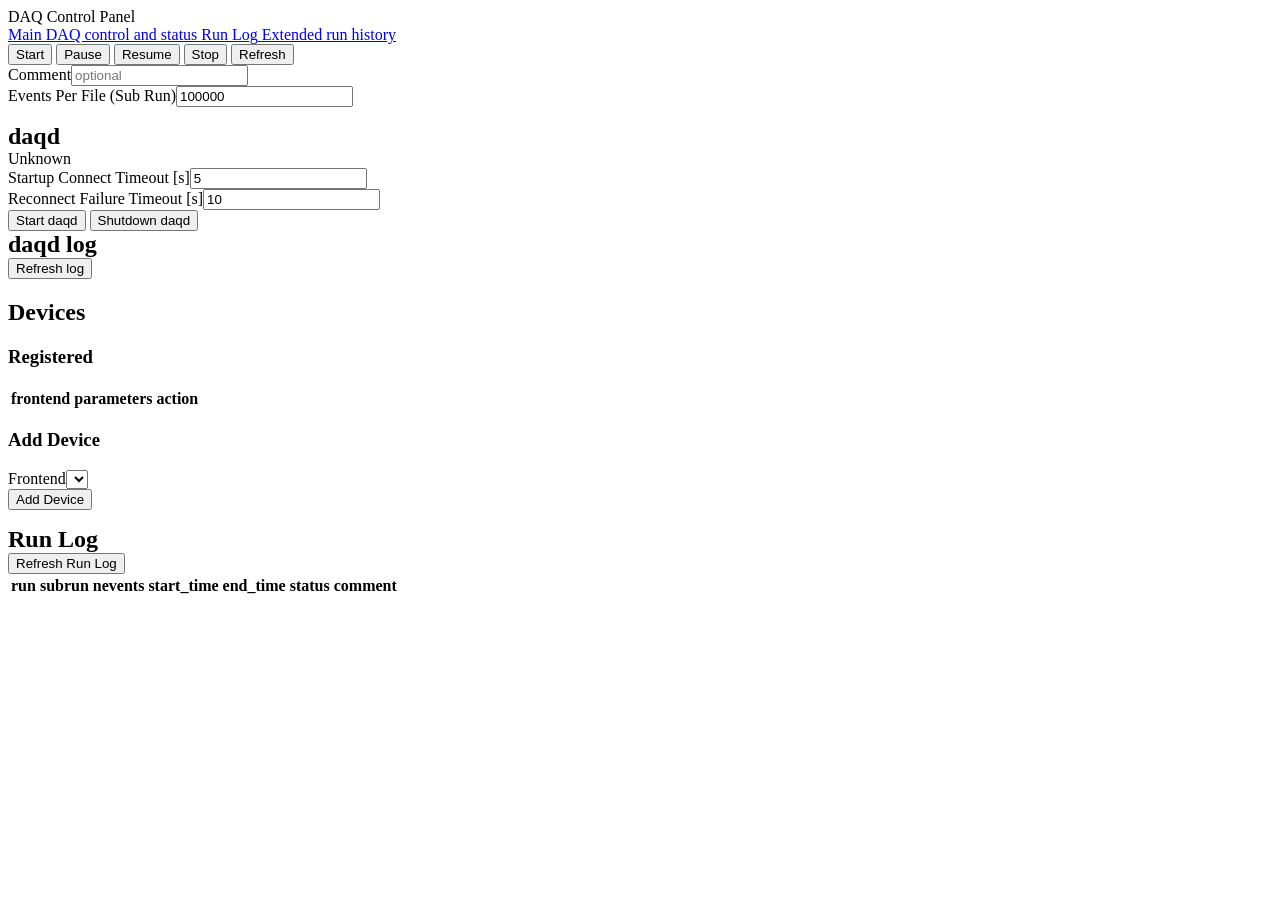
==== web/index.html @ 5a328d7d "Update Web UI panels" ====
<!doctype html>
<html lang="en">
<head>
  <meta charset="utf-8" />
  <meta name="viewport" content="width=device-width, initial-scale=1" />
  <title>DAQ Control</title>
  <link rel="stylesheet" href="/styles.css" />
  <link rel="stylesheet" href="/status_panel.css" />
</head>
<body>
  <div class="app-layout">
    <aside class="sidebar">
      <div class="sidebar-title" id="page_title">DAQ Control Panel</div>
      <nav class="sidebar-nav">
        <a class="menu-btn active" id="menu_main" href="/">
          <span class="menu-main">Main</span>
          <span class="menu-sub">DAQ control and status</span>
        </a>
        <a class="menu-btn" id="menu_runlog" href="/run-log">
          <span class="menu-main">Run Log</span>
          <span class="menu-sub">Extended run history</span>
        </a>
      </nav>
    </aside>
    <main class="content">
      <div id="global_status_mount"></div>

      <section id="section_main">
        <section class="panel">
          <div class="actions">
            <button class="primary" id="btn_start">Start</button>
            <button class="warn" id="btn_pause">Pause</button>
            <button class="primary" id="btn_resume">Resume</button>
            <button class="danger" id="btn_stop">Stop</button>
            <button id="btn_refresh_status">Refresh</button>
          </div> 
          <div class="row"><label for="comment">Comment</label><input id="comment" placeholder="optional" /></div>     
          <div class="row"><label for="events_per_file">Events Per File (Sub Run)</label><input id="events_per_file" type="number" min="1" value="100000" /></div>
        </section>

        <section class="panel" style="margin-top:16px;">
          <div class="toolbar">
            <h2 style="margin:0;">daqd</h2>
            <div class="lamp-wrap">
              <span id="health_lamp" class="lamp"></span>
              <span id="health_text">Unknown</span>
            </div>
          </div>
          <div id="status_error" class="status-error"></div>
          <div class="row"><label for="startup_connect_timeout_sec">Startup Connect Timeout [s]</label><input id="startup_connect_timeout_sec" type="number" min="1" value="5" /></div>
          <div class="row"><label for="reconnect_failure_timeout_sec">Reconnect Failure Timeout [s]</label><input id="reconnect_failure_timeout_sec" type="number" min="1" value="10" /></div>
          <div class="actions">
            <button class="primary" id="btn_start_daqd">Start daqd</button>
            <button class="danger" id="btn_shutdown">Shutdown daqd</button>
          </div>      
          <div class="daqd-log-wrap">
            <div class="toolbar">
              <h2 style="margin:0;">daqd log</h2>
              <div>
                <button id="btn_refresh_daqd_log">Refresh log</button>
              </div>
            </div>
            <pre id="daqd_log_view" class="daqd-log-view"></pre>
          </div>
        </section>

        <section class="panel" style="margin-top:16px;">
          <h2>Devices</h2>
          <div class="device-split">
            <div class="device-pane">
              <h3>Registered</h3>
              <div style="overflow:auto; margin-top:8px;">
                <table>
                  <thead>
                    <tr><th>frontend</th><th>parameters</th><th>action</th></tr>
                  </thead>
                  <tbody id="devices_tbody"></tbody>
                </table>
              </div>
            </div>
            <div class="device-pane">
              <h3>Add Device</h3>
              <div class="row"><label for="frontend_select">Frontend</label><select id="frontend_select"></select></div>
              <div id="device_fields"></div>
              <div class="actions" style="margin-top:0;">
                <button id="btn_add_device">Add Device</button>
              </div>
            </div>
          </div>
        </section>
      </section>

      <section id="section_runlog" style="margin-top:16px;">
        <section class="panel">
          <div class="toolbar">
            <h2 style="margin:0;">Run Log</h2>
            <button id="btn_refresh_runlog">Refresh Run Log</button>
          </div>
          <div style="overflow:auto;">
            <table>
              <thead>
                <tr>
                  <th>run</th><th>subrun</th><th>nevents</th><th>start_time</th><th>end_time</th><th>status</th><th>comment</th>
                </tr>
              </thead>
              <tbody id="runlog_tbody"></tbody>
            </table>
          </div>
        </section>
      </section>
    </main>
  </div>
  <script src="/status_panel.js" defer></script>
  <script src="/app.js" defer></script>
</body>
</html>
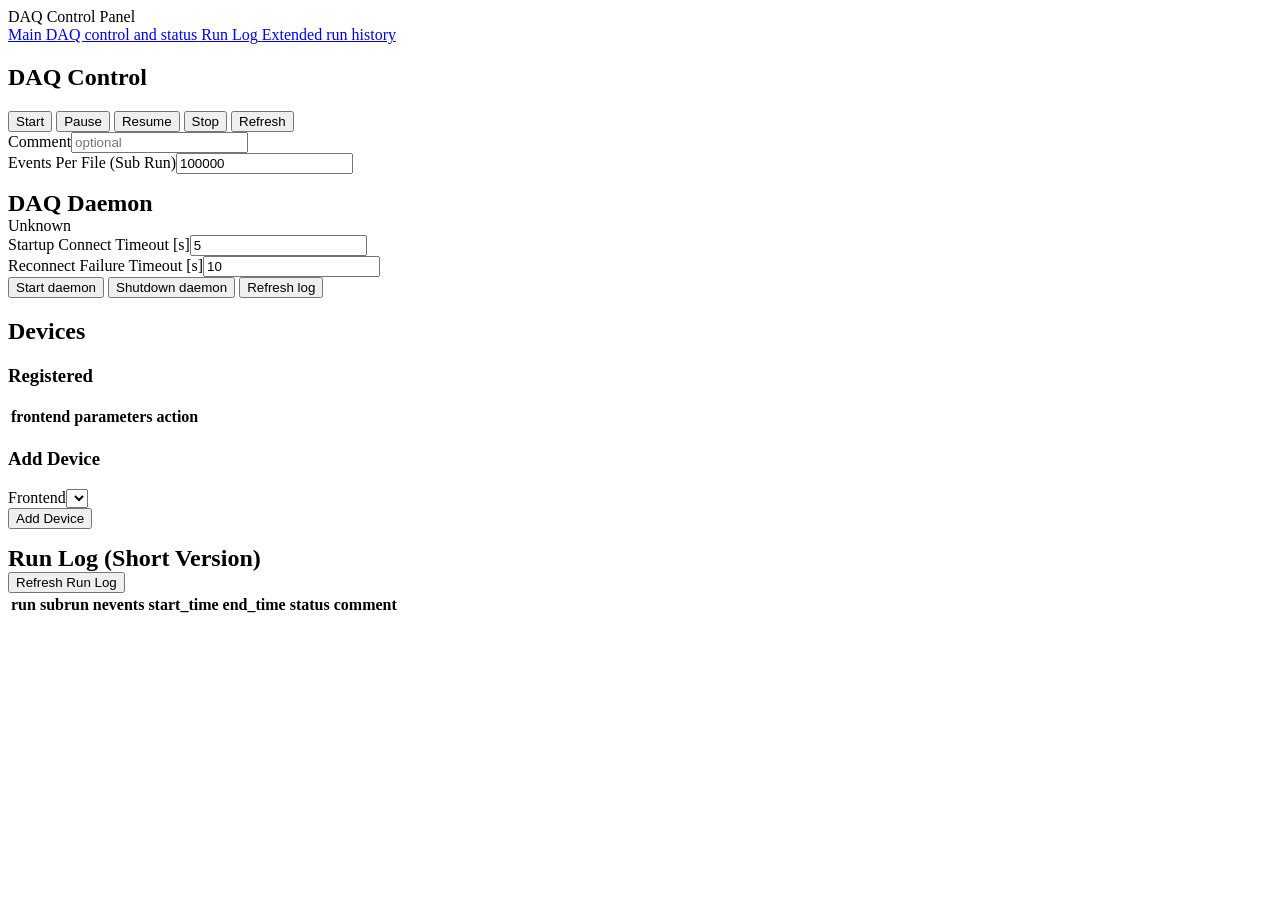
==== commit 280e5744: "Update the Run Log page and its functions." ====
--- a/web/index.html
+++ b/web/index.html
@@ -27,6 +27,7 @@
 
       <section id="section_main">
         <section class="panel">
+          <h2>DAQ Control</h2>
           <div class="actions">
             <button class="primary" id="btn_start">Start</button>
             <button class="warn" id="btn_pause">Pause</button>
@@ -40,7 +41,7 @@
 
         <section class="panel" style="margin-top:16px;">
           <div class="toolbar">
-            <h2 style="margin:0;">daqd</h2>
+            <h2 style="margin:0;">DAQ Daemon</h2>
             <div class="lamp-wrap">
               <span id="health_lamp" class="lamp"></span>
               <span id="health_text">Unknown</span>
@@ -50,18 +51,11 @@
           <div class="row"><label for="startup_connect_timeout_sec">Startup Connect Timeout [s]</label><input id="startup_connect_timeout_sec" type="number" min="1" value="5" /></div>
           <div class="row"><label for="reconnect_failure_timeout_sec">Reconnect Failure Timeout [s]</label><input id="reconnect_failure_timeout_sec" type="number" min="1" value="10" /></div>
           <div class="actions">
-            <button class="primary" id="btn_start_daqd">Start daqd</button>
-            <button class="danger" id="btn_shutdown">Shutdown daqd</button>
+            <button class="primary" id="btn_start_daqd">Start daemon</button>
+            <button class="danger" id="btn_shutdown">Shutdown daemon</button>
+            <button id="btn_refresh_daqd_log">Refresh log</button>
           </div>      
-          <div class="daqd-log-wrap">
-            <div class="toolbar">
-              <h2 style="margin:0;">daqd log</h2>
-              <div>
-                <button id="btn_refresh_daqd_log">Refresh log</button>
-              </div>
-            </div>
-            <pre id="daqd_log_view" class="daqd-log-view"></pre>
-          </div>
+          <pre id="daqd_log_view" class="daqd-log-view"></pre>
         </section>
 
         <section class="panel" style="margin-top:16px;">
@@ -93,7 +87,7 @@
       <section id="section_runlog" style="margin-top:16px;">
         <section class="panel">
           <div class="toolbar">
-            <h2 style="margin:0;">Run Log</h2>
+            <h2 style="margin:0;">Run Log (Short Version)</h2>
             <button id="btn_refresh_runlog">Refresh Run Log</button>
           </div>
           <div style="overflow:auto;">
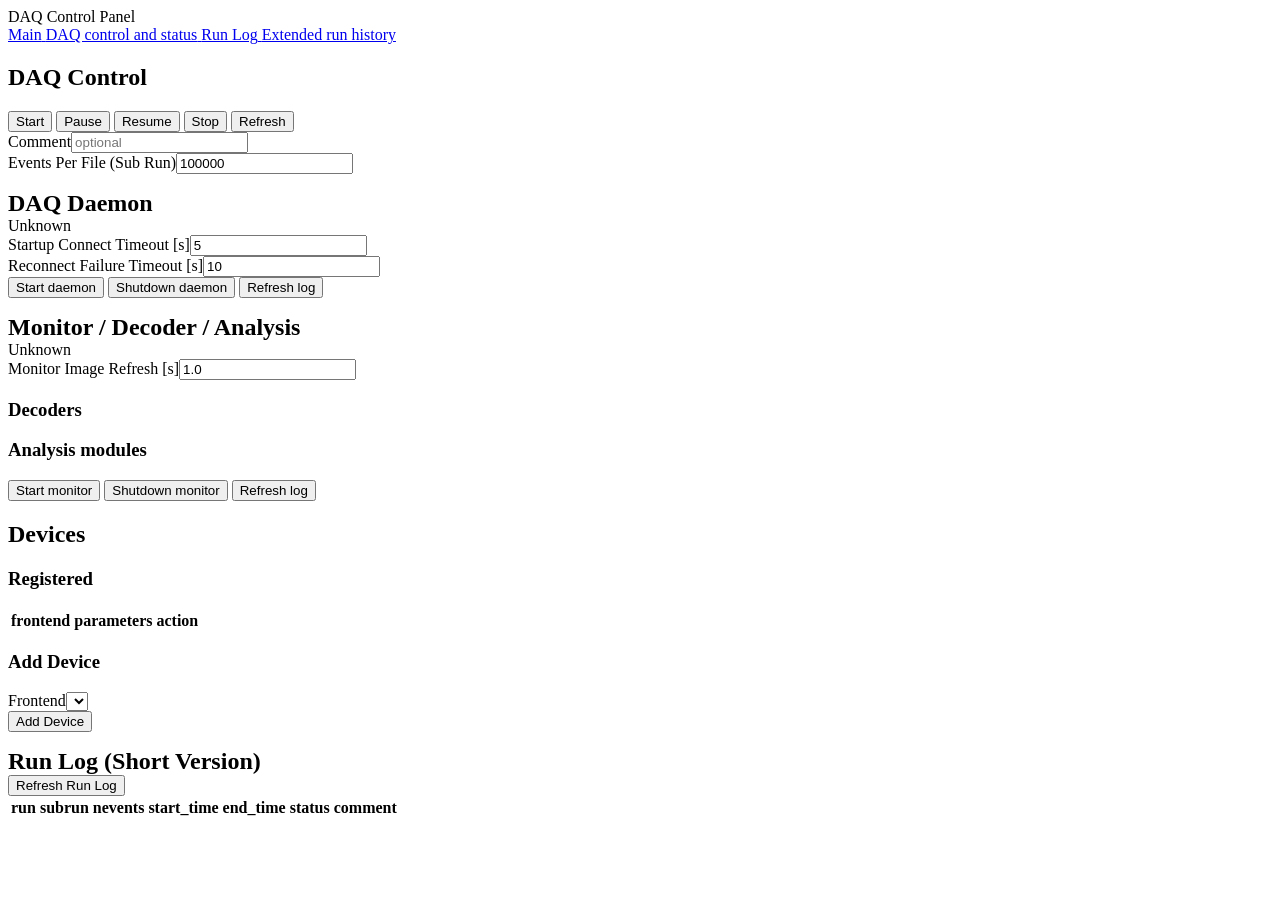
==== commit 0d112a17: "Add analysis panel and pages." ====
--- a/web/index.html
+++ b/web/index.html
@@ -59,6 +59,34 @@
         </section>
 
         <section class="panel" style="margin-top:16px;">
+          <div class="toolbar">
+            <h2 style="margin:0;">Monitor / Decoder / Analysis</h2>
+            <div class="lamp-wrap">
+              <span id="monitor_health_lamp" class="lamp"></span>
+              <span id="monitor_health_text">Unknown</span>
+            </div>
+          </div>
+          <div id="monitor_status_error" class="status-error"></div>
+          <div class="row"><label for="monitor_snapshot_interval_sec">Monitor Image Refresh [s]</label><input id="monitor_snapshot_interval_sec" type="number" min="0.1" step="0.1" value="1.0" /></div>
+          <div class="monitor-modules">
+            <div class="monitor-pane">
+              <h3>Decoders</h3>
+              <div id="monitor_decoders" class="check-list"></div>
+            </div>
+            <div class="monitor-pane">
+              <h3>Analysis modules</h3>
+              <div id="monitor_analyses" class="check-list"></div>
+            </div>
+          </div>
+          <div class="actions">
+            <button class="primary" id="btn_start_datamon">Start monitor</button>
+            <button class="danger" id="btn_shutdown_datamon">Shutdown monitor</button>
+            <button id="btn_refresh_datamon_log">Refresh log</button>
+          </div>
+          <pre id="datamon_log_view" class="daqd-log-view"></pre>
+        </section>
+
+        <section class="panel" style="margin-top:16px;">
           <h2>Devices</h2>
           <div class="device-split">
             <div class="device-pane">
@@ -105,6 +133,7 @@
     </main>
   </div>
   <script src="/status_panel.js" defer></script>
+  <script src="/sidebar.js" defer></script>
   <script src="/app.js" defer></script>
 </body>
 </html>
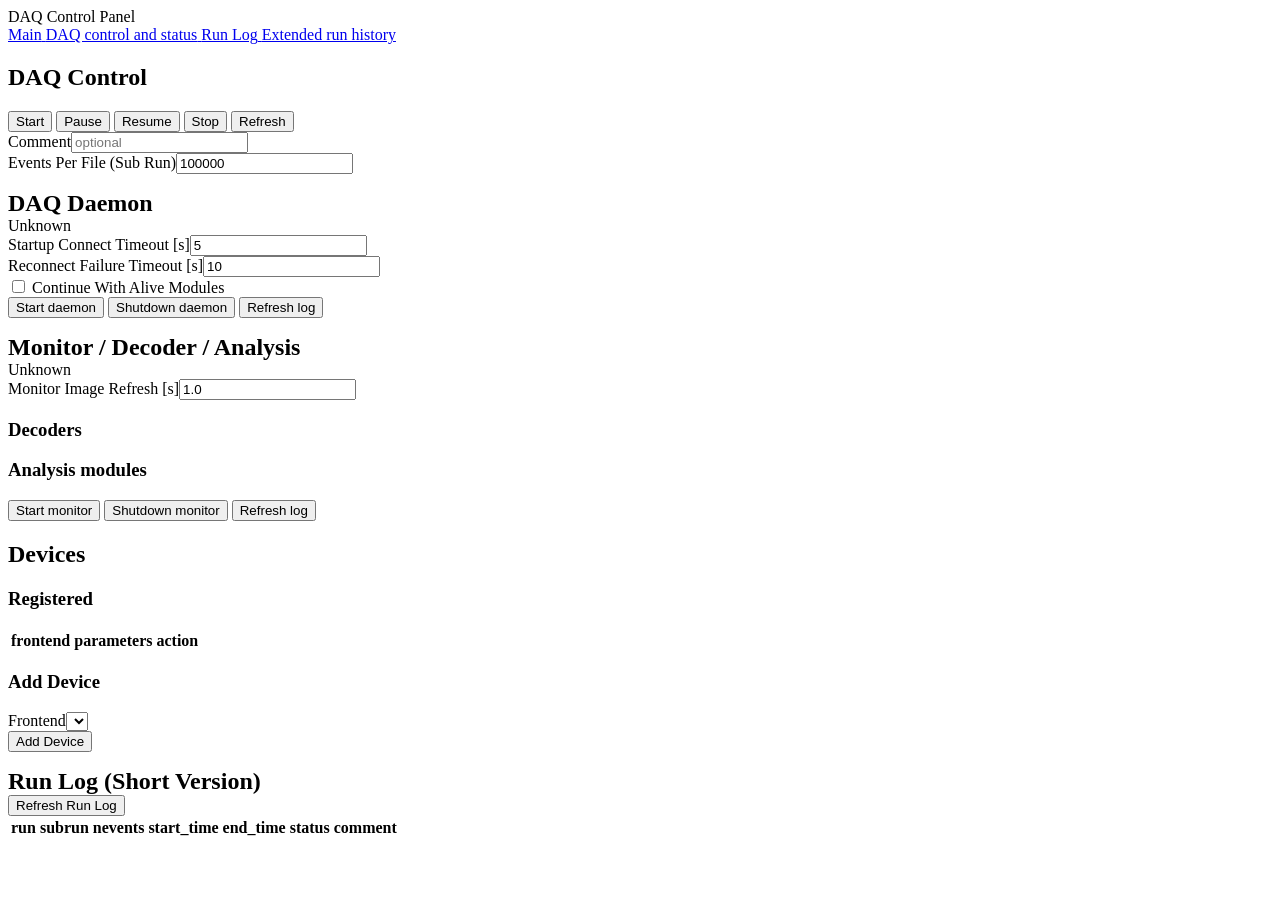
==== commit d733d90a: "Update runtime functions so that DAQ can continue with some modules disconnected if required by opti" ====
--- a/web/index.html
+++ b/web/index.html
@@ -50,6 +50,12 @@
           <div id="status_error" class="status-error"></div>
           <div class="row"><label for="startup_connect_timeout_sec">Startup Connect Timeout [s]</label><input id="startup_connect_timeout_sec" type="number" min="1" value="5" /></div>
           <div class="row"><label for="reconnect_failure_timeout_sec">Reconnect Failure Timeout [s]</label><input id="reconnect_failure_timeout_sec" type="number" min="1" value="10" /></div>
+          <div class="row row-checkbox-left">
+            <label class="checkbox-inline" for="allow_partial_run_on_runtime_disconnect">
+              <input id="allow_partial_run_on_runtime_disconnect" type="checkbox" />
+              <span>Continue With Alive Modules</span>
+            </label>
+          </div>
           <div class="actions">
             <button class="primary" id="btn_start_daqd">Start daemon</button>
             <button class="danger" id="btn_shutdown">Shutdown daemon</button>
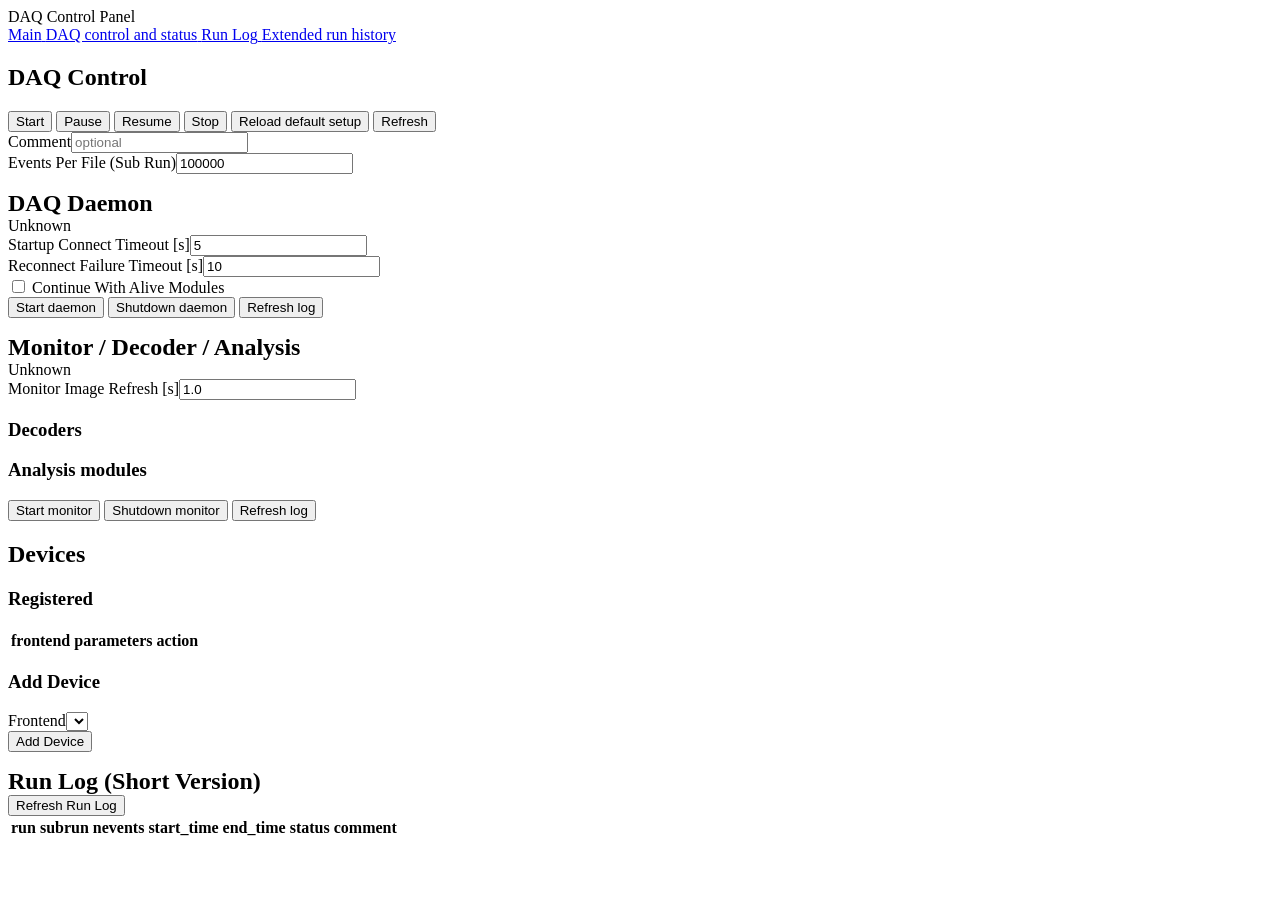
==== commit 8cee4d60: "Add a button to the Web UI to load default preset" ====
--- a/web/index.html
+++ b/web/index.html
@@ -33,6 +33,7 @@
             <button class="warn" id="btn_pause">Pause</button>
             <button class="primary" id="btn_resume">Resume</button>
             <button class="danger" id="btn_stop">Stop</button>
+            <button id="btn_reload_default_setup">Reload default setup</button>
             <button id="btn_refresh_status">Refresh</button>
           </div> 
           <div class="row"><label for="comment">Comment</label><input id="comment" placeholder="optional" /></div>     
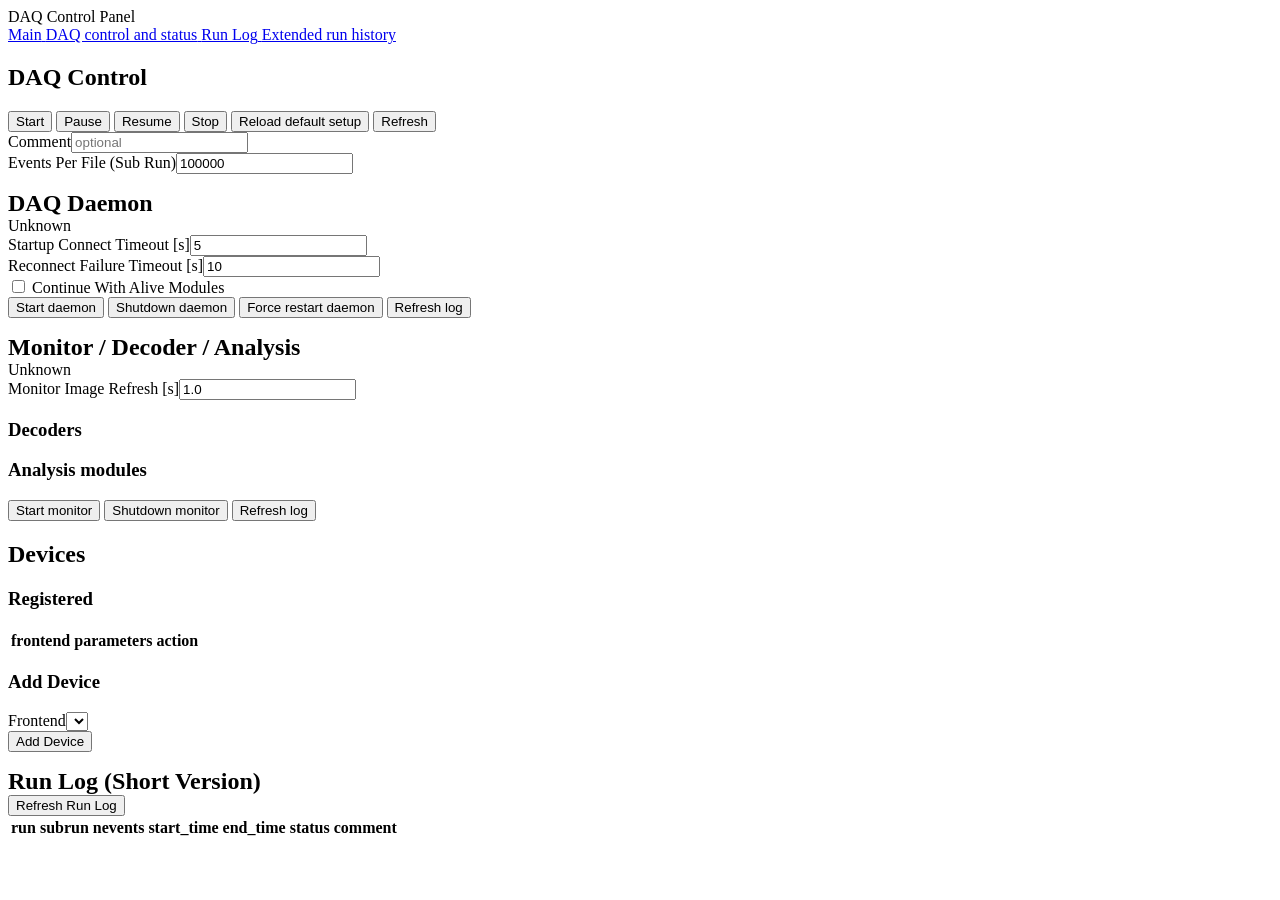
==== commit 06999dc8: "Update Web UI again" ====
--- a/web/index.html
+++ b/web/index.html
@@ -60,6 +60,7 @@
           <div class="actions">
             <button class="primary" id="btn_start_daqd">Start daemon</button>
             <button class="danger" id="btn_shutdown">Shutdown daemon</button>
+            <button class="danger" id="btn_force_restart_daqd">Force restart daemon</button>
             <button id="btn_refresh_daqd_log">Refresh log</button>
           </div>      
           <pre id="daqd_log_view" class="daqd-log-view"></pre>
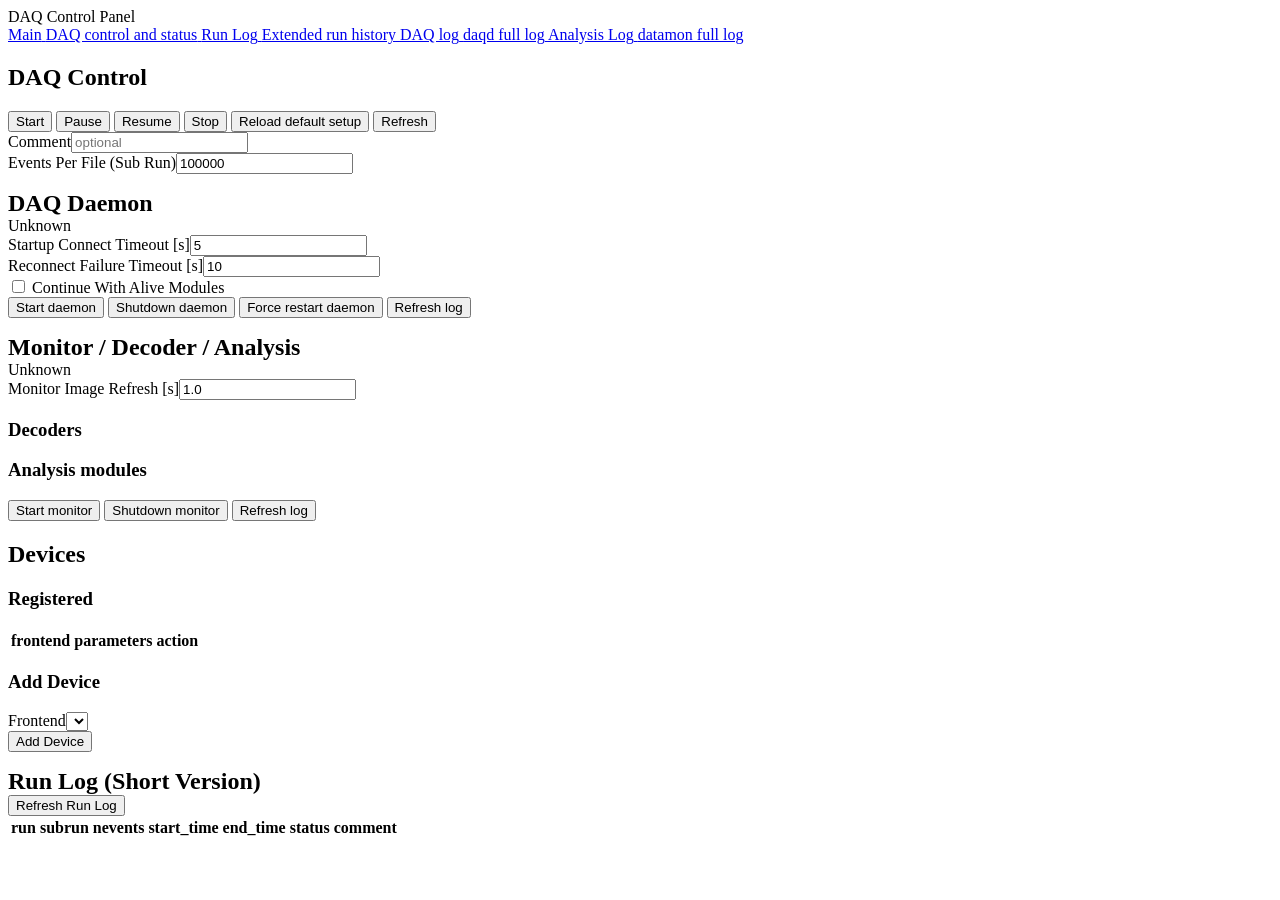
==== commit b0d2ff18: "Add DAQ Log and Analysis Log pages." ====
--- a/web/index.html
+++ b/web/index.html
@@ -19,6 +19,14 @@
         <a class="menu-btn" id="menu_runlog" href="/run-log">
           <span class="menu-main">Run Log</span>
           <span class="menu-sub">Extended run history</span>
+        </a>
+        <a class="menu-btn" id="menu_daqlog" href="/daq-log">
+          <span class="menu-main">DAQ log</span>
+          <span class="menu-sub">daqd full log</span>
+        </a>
+        <a class="menu-btn" id="menu_analysislog" href="/analysis-log">
+          <span class="menu-main">Analysis Log</span>
+          <span class="menu-sub">datamon full log</span>
         </a>
       </nav>
     </aside>
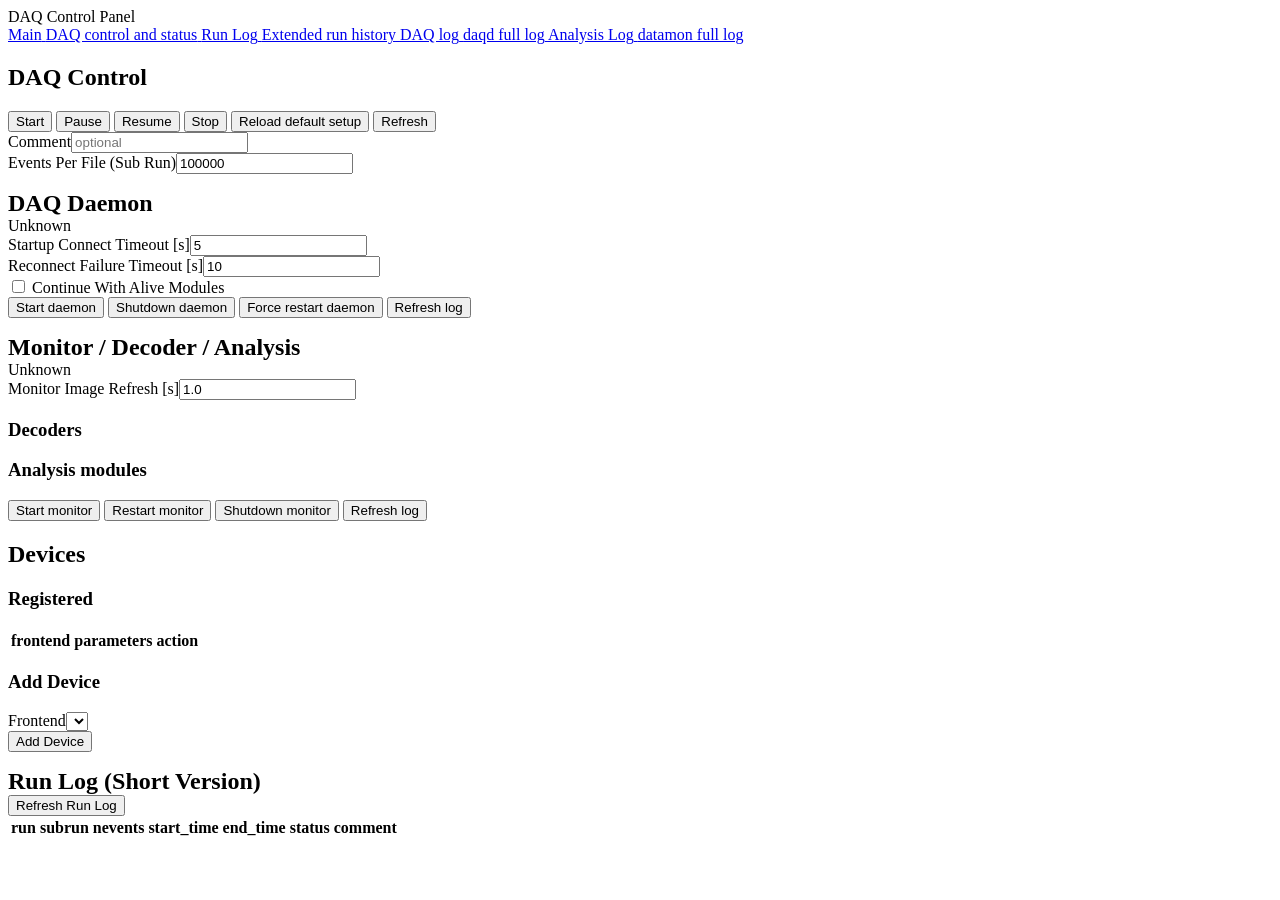
==== commit 5afc53c6: "Update analysis outputs and interface" ====
--- a/web/index.html
+++ b/web/index.html
@@ -96,6 +96,7 @@
           </div>
           <div class="actions">
             <button class="primary" id="btn_start_datamon">Start monitor</button>
+            <button class="danger" id="btn_restart_datamon">Restart monitor</button>
             <button class="danger" id="btn_shutdown_datamon">Shutdown monitor</button>
             <button id="btn_refresh_datamon_log">Refresh log</button>
           </div>
